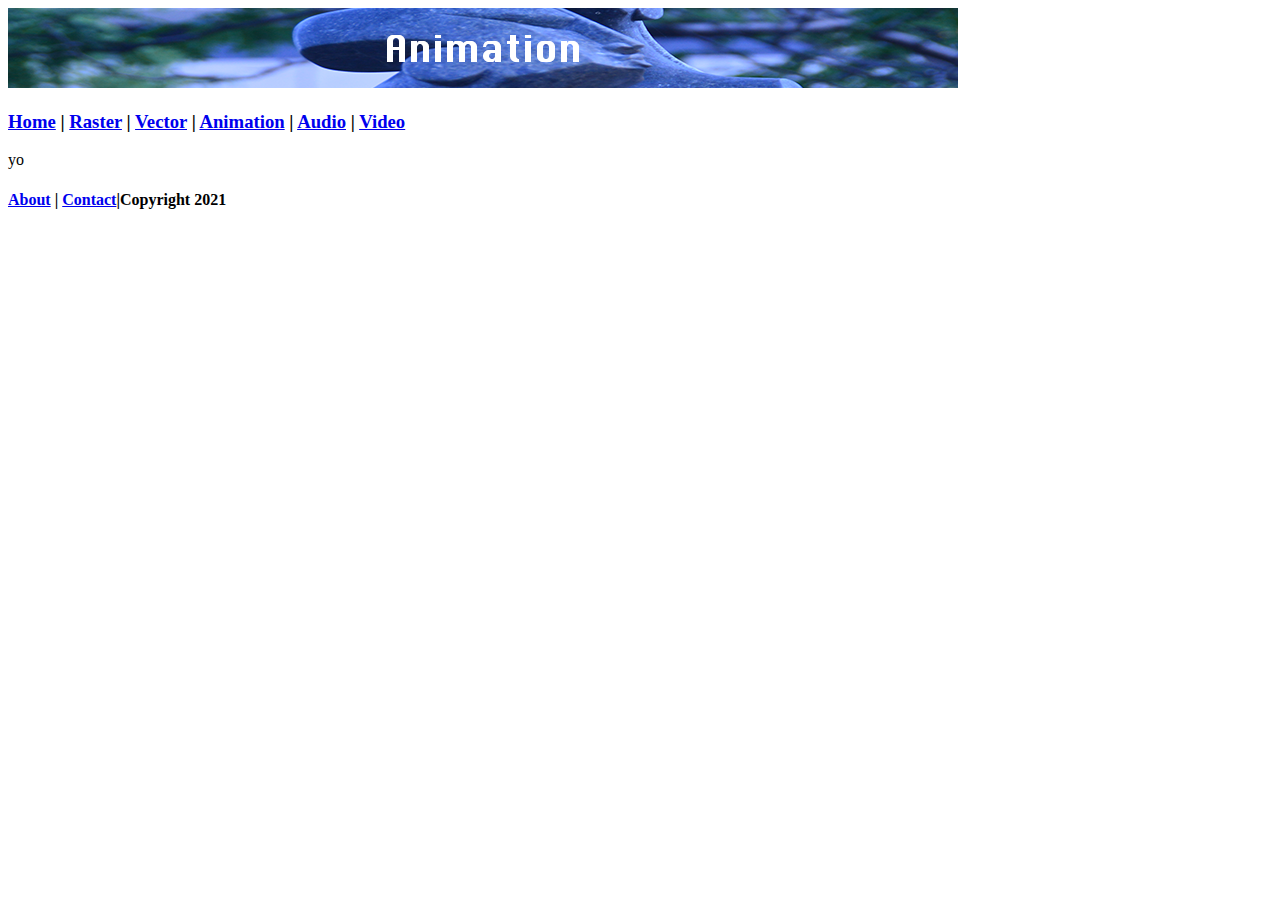
==== animation/index.html @ d68eec2f "Update index.html" ====
<!DOCTYPE html>
<html class="homePage">
<head>
	<!-- This is a comment! Text here will be ignored by the browser. -->
	<meta charset="UTF-8">
	<title>Carter Newberg's Portfolio</title>
	<link href="myCSS.css" rel="stylesheet" type="text/css">
<script type="text/javascript">
function MM_swapImgRestore() { //v3.0
  var i,x,a=document.MM_sr; for(i=0;a&&i<a.length&&(x=a[i])&&x.oSrc;i++) x.src=x.oSrc;
}
function MM_preloadImages() { //v3.0
  var d=document; if(d.images){ if(!d.MM_p) d.MM_p=new Array();
    var i,j=d.MM_p.length,a=MM_preloadImages.arguments; for(i=0; i<a.length; i++)
    if (a[i].indexOf("#")!=0){ d.MM_p[j]=new Image; d.MM_p[j++].src=a[i];}}
}

function MM_findObj(n, d) { //v4.01
  var p,i,x;  if(!d) d=document; if((p=n.indexOf("?"))>0&&parent.frames.length) {
    d=parent.frames[n.substring(p+1)].document; n=n.substring(0,p);}
  if(!(x=d[n])&&d.all) x=d.all[n]; for (i=0;!x&&i<d.forms.length;i++) x=d.forms[i][n];
  for(i=0;!x&&d.layers&&i<d.layers.length;i++) x=MM_findObj(n,d.layers[i].document);
  if(!x && d.getElementById) x=d.getElementById(n); return x;
}

function MM_swapImage() { //v3.0
  var i,j=0,x,a=MM_swapImage.arguments; document.MM_sr=new Array; for(i=0;i<(a.length-2);i+=3)
   if ((x=MM_findObj(a[i]))!=null){document.MM_sr[j++]=x; if(!x.oSrc) x.oSrc=x.src; x.src=a[i+2];}
}
</script>
</head>
<body>
<div class="container">
  <div class="header">
  	<img src="animationgraphic.png" width="950" height="80"></br>
  </div>
  <div class="nav">
    <h3><a href="../index.html">Home</a> | <a href="../raster/index.html">Raster</a><a> </a>| <a href="../vector/index.html">Vector</a><a> </a> | <a href="../animation/index.html">Animation</a><a> </a> | <a href="../audio/index.html">Audio</a><a> </a> | <a href="../video/index.html">Video</a><a> </a> </h3>
  </div>
  <div class="content">yo</div>
  <div class="footer">
 	  <h4><a href="../aboutme.html">About</a> | <a href="mailto:harleynewberg@gmail.com">Contact</a>|Copyright 2021</h4>
  </div>
</div>
</body>
</html>
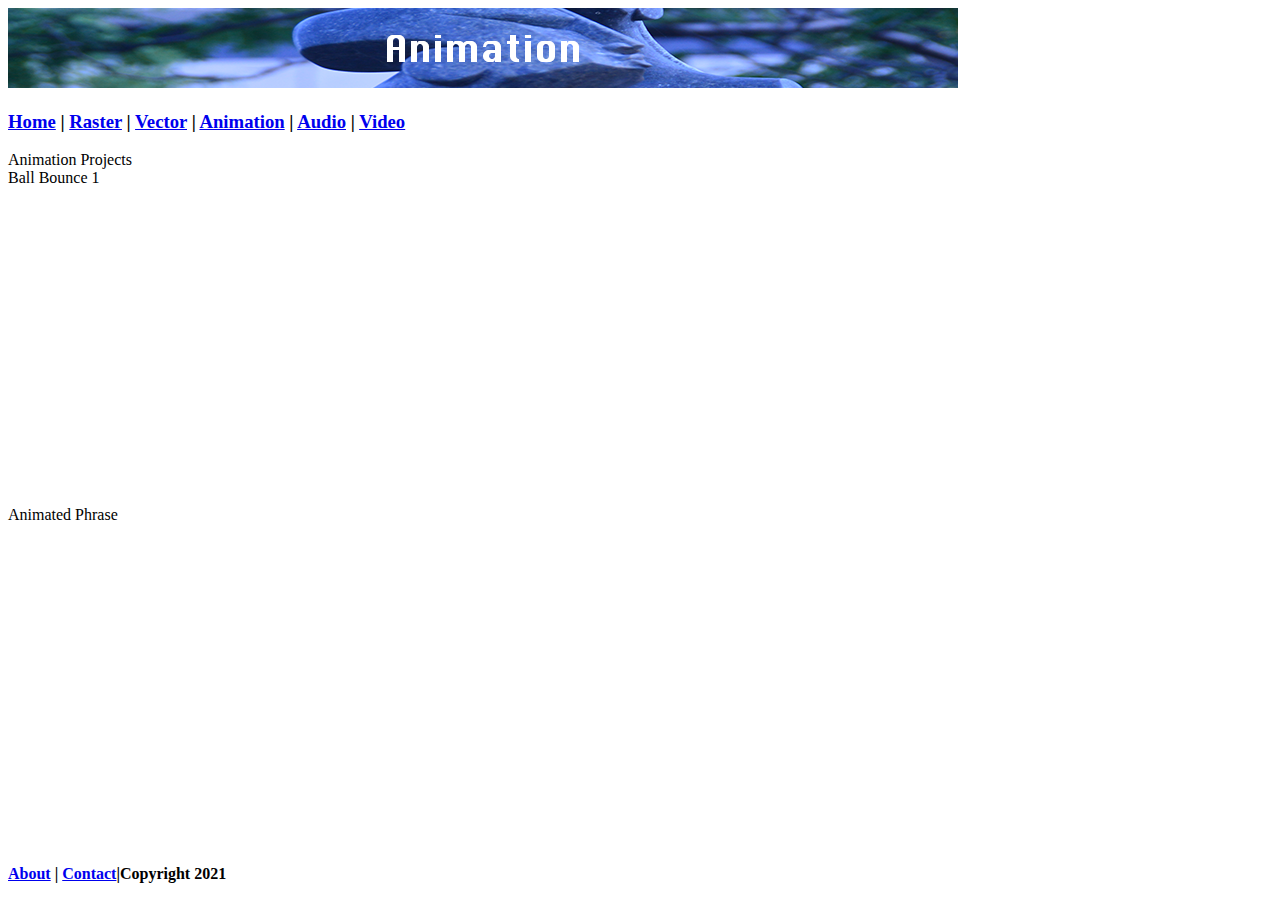
==== commit 73fe8dd4: "Update index.html" ====
--- a/animation/index.html
+++ b/animation/index.html
@@ -37,7 +37,11 @@
   <div class="nav">
     <h3><a href="../index.html">Home</a> | <a href="../raster/index.html">Raster</a><a> </a>| <a href="../vector/index.html">Vector</a><a> </a> | <a href="../animation/index.html">Animation</a><a> </a> | <a href="../audio/index.html">Audio</a><a> </a> | <a href="../video/index.html">Video</a><a> </a> </h3>
   </div>
-  <div class="content">yo</div>
+  <div class="content">Animation Projects</div>
+	 <div class="content">Ball Bounce 1</div>
+	<iframe width="560" height="315" src="https://www.youtube.com/embed/erjOPGdNkqM" title="YouTube video player" frameborder="0" allow="accelerometer; autoplay; clipboard-write; encrypted-media; gyroscope; picture-in-picture" allowfullscreen></iframe>
+	 <div class="content">Animated Phrase</div>
+	<iframe width="560" height="315" src="https://www.youtube.com/embed/yWGc5VqgRq0" title="YouTube video player" frameborder="0" allow="accelerometer; autoplay; clipboard-write; encrypted-media; gyroscope; picture-in-picture" allowfullscreen></iframe>
   <div class="footer">
  	  <h4><a href="../aboutme.html">About</a> | <a href="mailto:harleynewberg@gmail.com">Contact</a>|Copyright 2021</h4>
   </div>
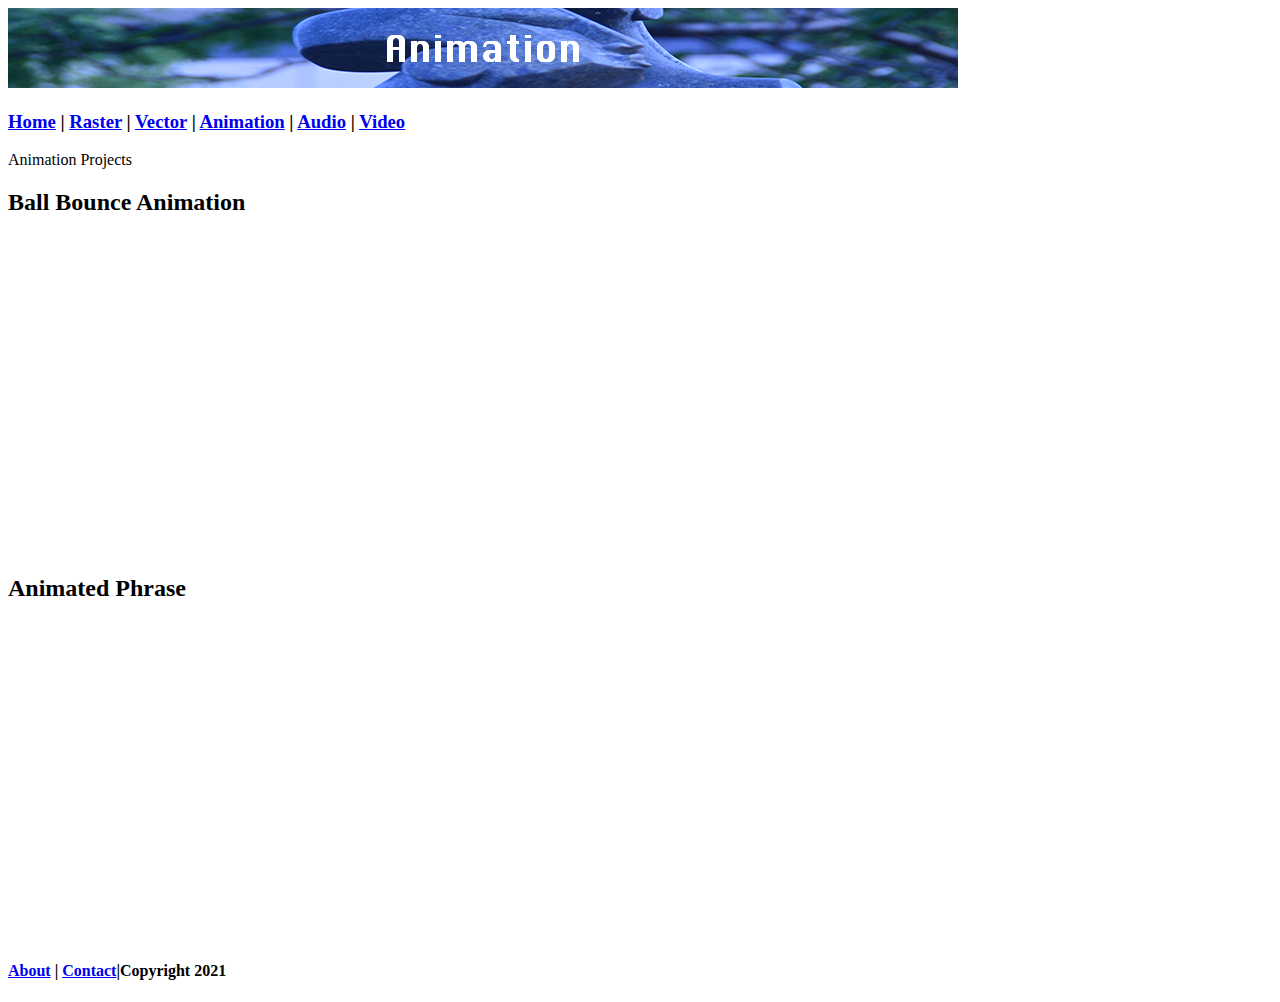
==== commit dfb574b9: "Update index.html" ====
--- a/animation/index.html
+++ b/animation/index.html
@@ -5,29 +5,6 @@
 	<meta charset="UTF-8">
 	<title>Carter Newberg's Portfolio</title>
 	<link href="myCSS.css" rel="stylesheet" type="text/css">
-<script type="text/javascript">
-function MM_swapImgRestore() { //v3.0
-  var i,x,a=document.MM_sr; for(i=0;a&&i<a.length&&(x=a[i])&&x.oSrc;i++) x.src=x.oSrc;
-}
-function MM_preloadImages() { //v3.0
-  var d=document; if(d.images){ if(!d.MM_p) d.MM_p=new Array();
-    var i,j=d.MM_p.length,a=MM_preloadImages.arguments; for(i=0; i<a.length; i++)
-    if (a[i].indexOf("#")!=0){ d.MM_p[j]=new Image; d.MM_p[j++].src=a[i];}}
-}
-
-function MM_findObj(n, d) { //v4.01
-  var p,i,x;  if(!d) d=document; if((p=n.indexOf("?"))>0&&parent.frames.length) {
-    d=parent.frames[n.substring(p+1)].document; n=n.substring(0,p);}
-  if(!(x=d[n])&&d.all) x=d.all[n]; for (i=0;!x&&i<d.forms.length;i++) x=d.forms[i][n];
-  for(i=0;!x&&d.layers&&i<d.layers.length;i++) x=MM_findObj(n,d.layers[i].document);
-  if(!x && d.getElementById) x=d.getElementById(n); return x;
-}
-
-function MM_swapImage() { //v3.0
-  var i,j=0,x,a=MM_swapImage.arguments; document.MM_sr=new Array; for(i=0;i<(a.length-2);i+=3)
-   if ((x=MM_findObj(a[i]))!=null){document.MM_sr[j++]=x; if(!x.oSrc) x.oSrc=x.src; x.src=a[i+2];}
-}
-</script>
 </head>
 <body>
 <div class="container">
@@ -38,9 +15,9 @@
     <h3><a href="../index.html">Home</a> | <a href="../raster/index.html">Raster</a><a> </a>| <a href="../vector/index.html">Vector</a><a> </a> | <a href="../animation/index.html">Animation</a><a> </a> | <a href="../audio/index.html">Audio</a><a> </a> | <a href="../video/index.html">Video</a><a> </a> </h3>
   </div>
   <div class="content">Animation Projects</div>
-	 <div class="content">Ball Bounce 1</div>
+		<h2> Ball Bounce Animation </h2>
 	<iframe width="560" height="315" src="https://www.youtube.com/embed/erjOPGdNkqM" title="YouTube video player" frameborder="0" allow="accelerometer; autoplay; clipboard-write; encrypted-media; gyroscope; picture-in-picture" allowfullscreen></iframe>
-	 <div class="content">Animated Phrase</div>
+		<h2> Animated Phrase</h2>
 	<iframe width="560" height="315" src="https://www.youtube.com/embed/yWGc5VqgRq0" title="YouTube video player" frameborder="0" allow="accelerometer; autoplay; clipboard-write; encrypted-media; gyroscope; picture-in-picture" allowfullscreen></iframe>
   <div class="footer">
  	  <h4><a href="../aboutme.html">About</a> | <a href="mailto:harleynewberg@gmail.com">Contact</a>|Copyright 2021</h4>
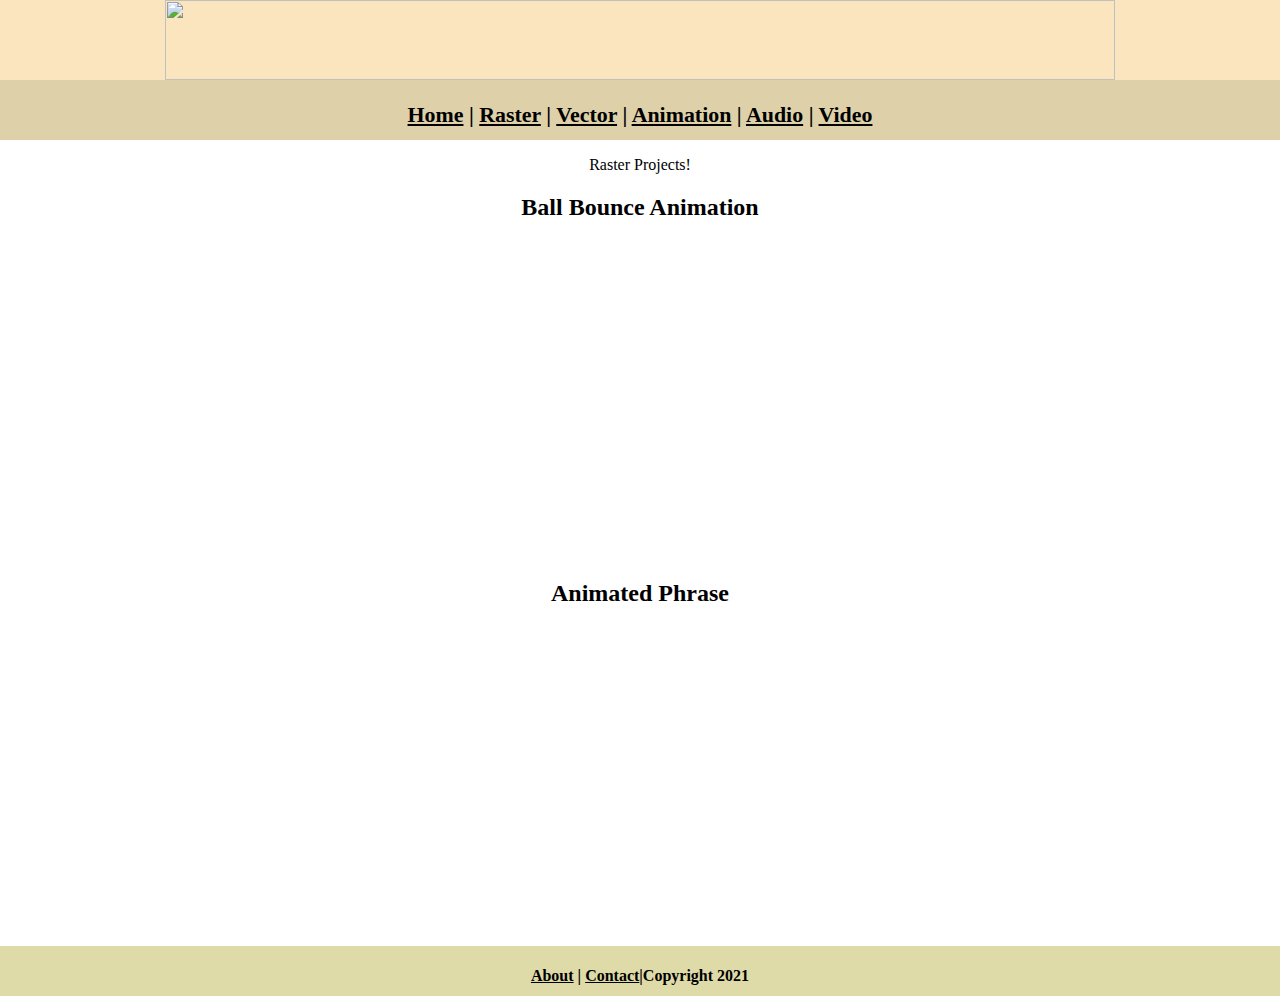
==== commit a8a24ed7: "Update index.html" ====
--- a/animation/index.html
+++ b/animation/index.html
@@ -3,18 +3,22 @@
 <head>
 	<!-- This is a comment! Text here will be ignored by the browser. -->
 	<meta charset="UTF-8">
-	<title>Carter Newberg's Portfolio</title>
-	<link href="myCSS.css" rel="stylesheet" type="text/css">
+	<title>Vector</title>
+	<link href="../myCSS.css" rel="stylesheet" type="text/css">
 </head>
 <body>
 <div class="container">
   <div class="header">
-  	<img src="animationgraphic.png" width="950" height="80"></br>
+ <img src="vectorgraphic.png" width="950" height="80"></br>
   </div>
   <div class="nav">
+    <h3><a href="..
+  </div>
+ <div class="nav">
     <h3><a href="../index.html">Home</a> | <a href="../raster/index.html">Raster</a><a> </a>| <a href="../vector/index.html">Vector</a><a> </a> | <a href="../animation/index.html">Animation</a><a> </a> | <a href="../audio/index.html">Audio</a><a> </a> | <a href="../video/index.html">Video</a><a> </a> </h3>
   </div>
-  <div class="content">Animation Projects</div>
+  <div class="content">
+    <p>Raster Projects!</p>
 		<h2> Ball Bounce Animation </h2>
 	<iframe width="560" height="315" src="https://www.youtube.com/embed/erjOPGdNkqM" title="YouTube video player" frameborder="0" allow="accelerometer; autoplay; clipboard-write; encrypted-media; gyroscope; picture-in-picture" allowfullscreen></iframe>
 		<h2> Animated Phrase</h2>
--- a/myCSS.css
+++ b/myCSS.css
@@ -0,0 +1,63 @@
+@charset "UTF-8";
+/* This is a comment! Text here will be ignored by the browser. */
+body {
+	margin: 0 auto;
+}
+.homePage {
+	background: #DEDBA9;
+}
+.container {
+	width: 100%px;
+	margin: 0 auto;
+}
+.header {
+	background: #FAE5BE;
+	text-align: center;
+	margin: 0px;
+	padding: 5;
+	float: left;
+	width: 100%;
+	height: 80px;
+	
+}
+.nav {
+	background: #DED0A9;
+	margin: 0px;
+	padding: 5;
+	float: left;
+	width: 100%;
+	height: 60px;
+	text-align: center;
+}
+.content {
+	background: #FFFFFF;
+	margin: 0px;
+	float: left;
+	width: 100%;
+	text-align: center;
+}
+.footer {
+	background: #DEDBA9;
+	margin: 0px;
+	float: left;
+	width: 100%;
+	height: 50px;
+	text-align: center;
+}
+body {
+     font: 100%/1.4 font-family: "Times New Roman", Times, serif;
+     background-color: #FFFFFF;
+     margin: 0;
+     padding: 0;
+     color: #000;
+}
+
+a:link {
+     color: #000000;
+}
+a:visited {
+     color: #000;
+}
+a:hover, a:active, a:focus { 
+     text-decoration: underline;
+}
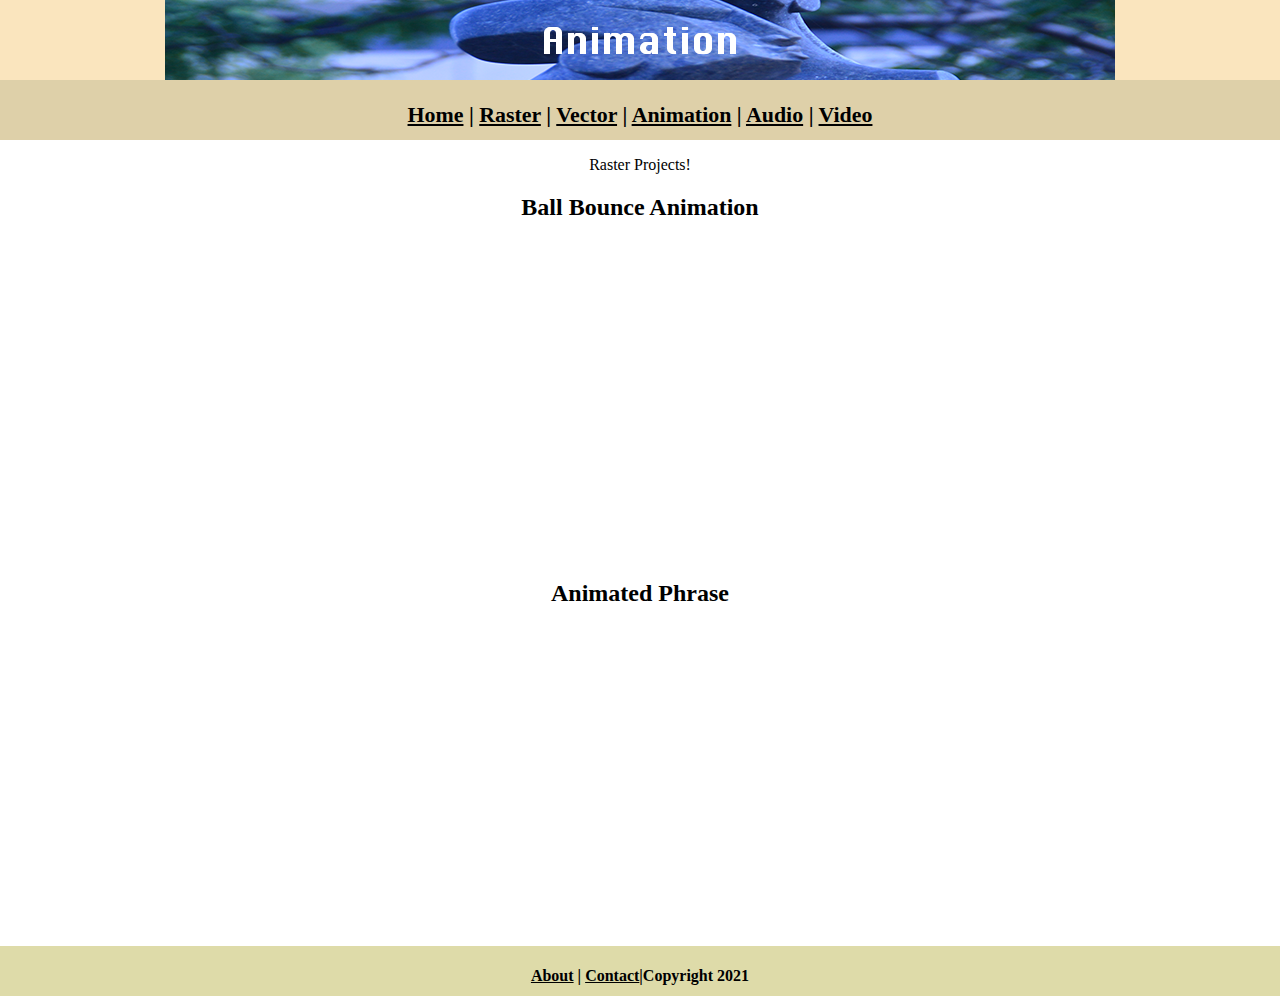
==== commit 75d71fe3: "Update index.html" ====
--- a/animation/index.html
+++ b/animation/index.html
@@ -9,7 +9,7 @@
 <body>
 <div class="container">
   <div class="header">
- <img src="vectorgraphic.png" width="950" height="80"></br>
+ <img src="animationgraphic.png" width="950" height="80"></br>
   </div>
   <div class="nav">
     <h3><a href="..
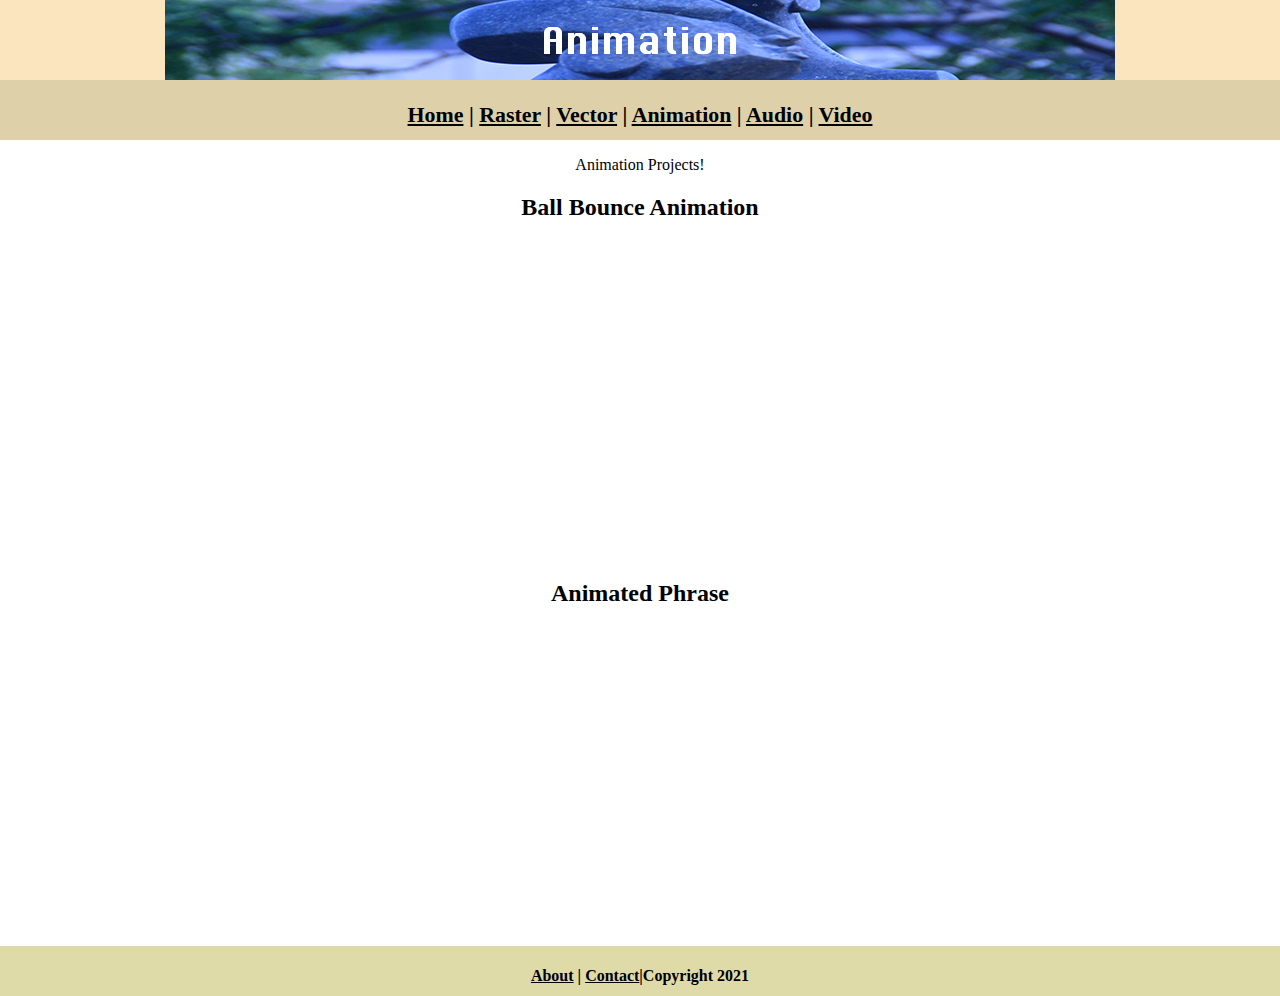
==== commit 67a32777: "Update index.html" ====
--- a/animation/index.html
+++ b/animation/index.html
@@ -3,7 +3,7 @@
 <head>
 	<!-- This is a comment! Text here will be ignored by the browser. -->
 	<meta charset="UTF-8">
-	<title>Vector</title>
+	<title>Animation</title>
 	<link href="../myCSS.css" rel="stylesheet" type="text/css">
 </head>
 <body>
@@ -18,7 +18,7 @@
     <h3><a href="../index.html">Home</a> | <a href="../raster/index.html">Raster</a><a> </a>| <a href="../vector/index.html">Vector</a><a> </a> | <a href="../animation/index.html">Animation</a><a> </a> | <a href="../audio/index.html">Audio</a><a> </a> | <a href="../video/index.html">Video</a><a> </a> </h3>
   </div>
   <div class="content">
-    <p>Raster Projects!</p>
+    <p>Animation Projects!</p>
 		<h2> Ball Bounce Animation </h2>
 	<iframe width="560" height="315" src="https://www.youtube.com/embed/erjOPGdNkqM" title="YouTube video player" frameborder="0" allow="accelerometer; autoplay; clipboard-write; encrypted-media; gyroscope; picture-in-picture" allowfullscreen></iframe>
 		<h2> Animated Phrase</h2>
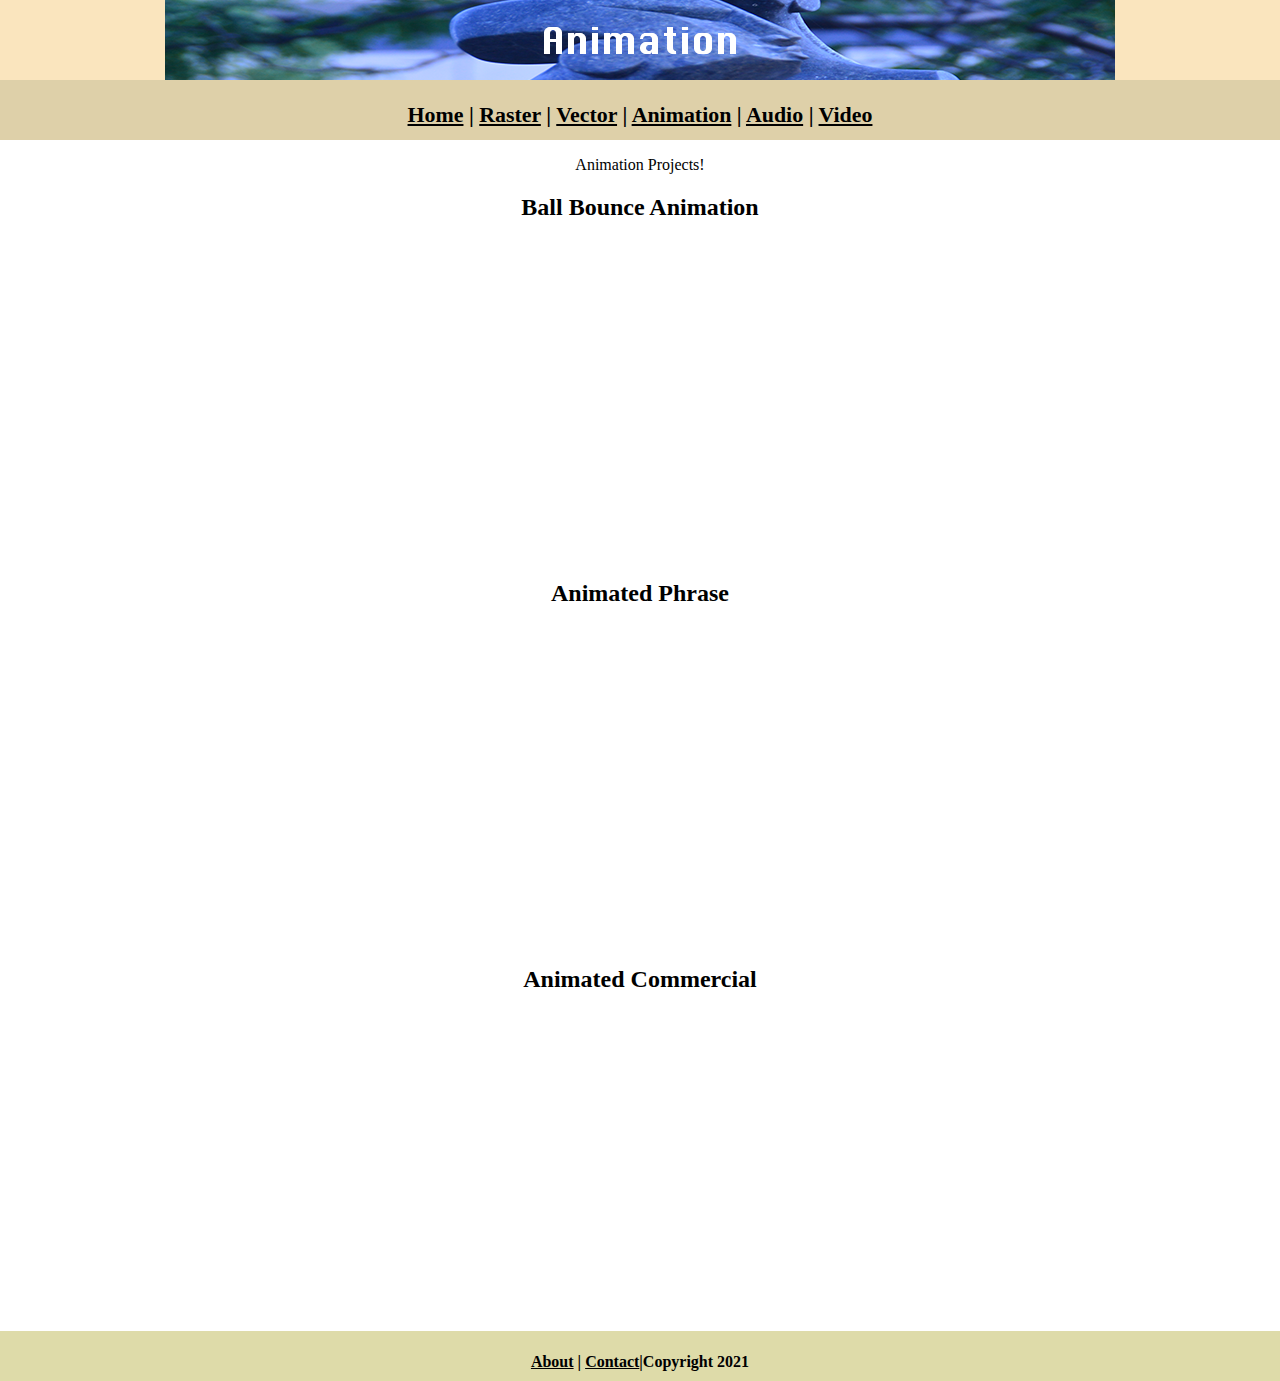
==== commit af686c83: "Update index.html" ====
--- a/animation/index.html
+++ b/animation/index.html
@@ -23,6 +23,8 @@
 	<iframe width="560" height="315" src="https://www.youtube.com/embed/erjOPGdNkqM" title="YouTube video player" frameborder="0" allow="accelerometer; autoplay; clipboard-write; encrypted-media; gyroscope; picture-in-picture" allowfullscreen></iframe>
 		<h2> Animated Phrase</h2>
 	<iframe width="560" height="315" src="https://www.youtube.com/embed/yWGc5VqgRq0" title="YouTube video player" frameborder="0" allow="accelerometer; autoplay; clipboard-write; encrypted-media; gyroscope; picture-in-picture" allowfullscreen></iframe>
+		<h2> Animated Commercial</h2>
+	<iframe width="560" height="315" src="https://www.youtube.com/embed/Xe9Dj8YmlJs" title="YouTube video player" frameborder="0" allow="accelerometer; autoplay; clipboard-write; encrypted-media; gyroscope; picture-in-picture" allowfullscreen></iframe>
   <div class="footer">
  	  <h4><a href="../aboutme.html">About</a> | <a href="mailto:harleynewberg@gmail.com">Contact</a>|Copyright 2021</h4>
   </div>
